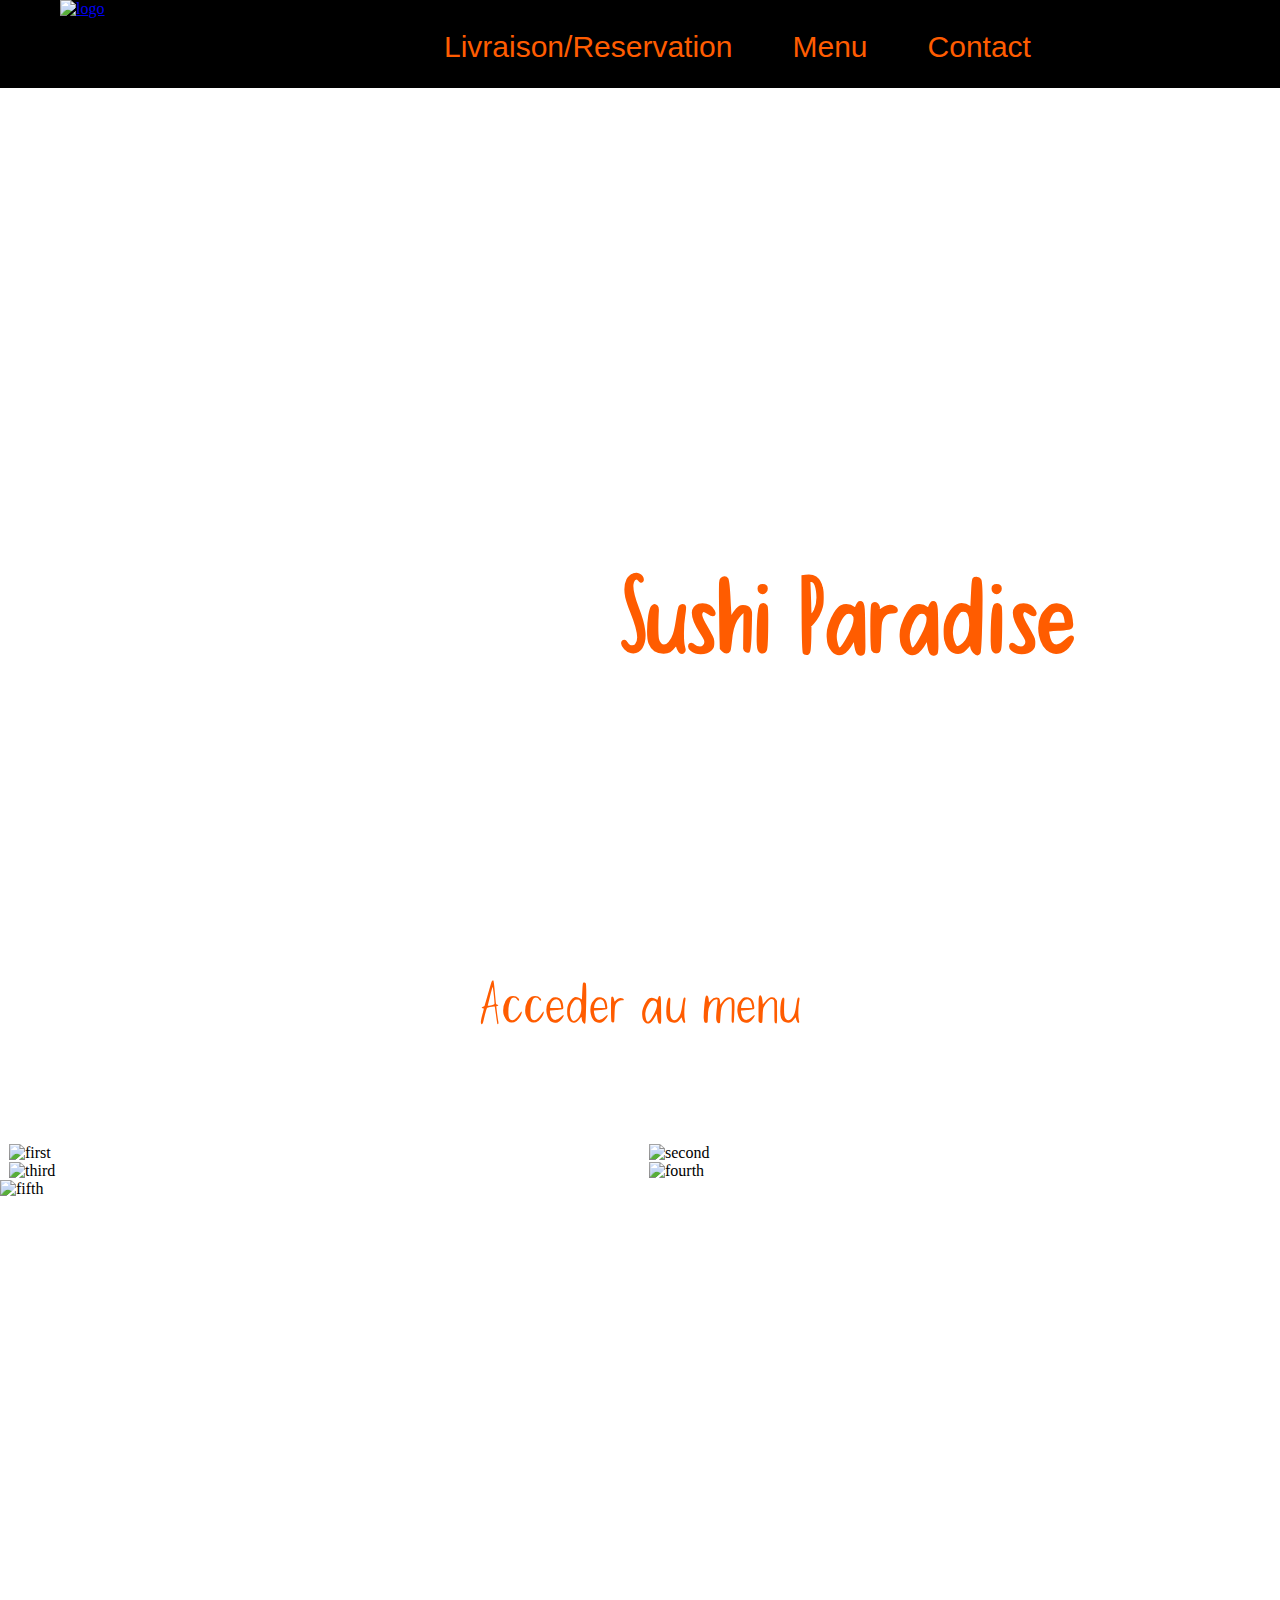
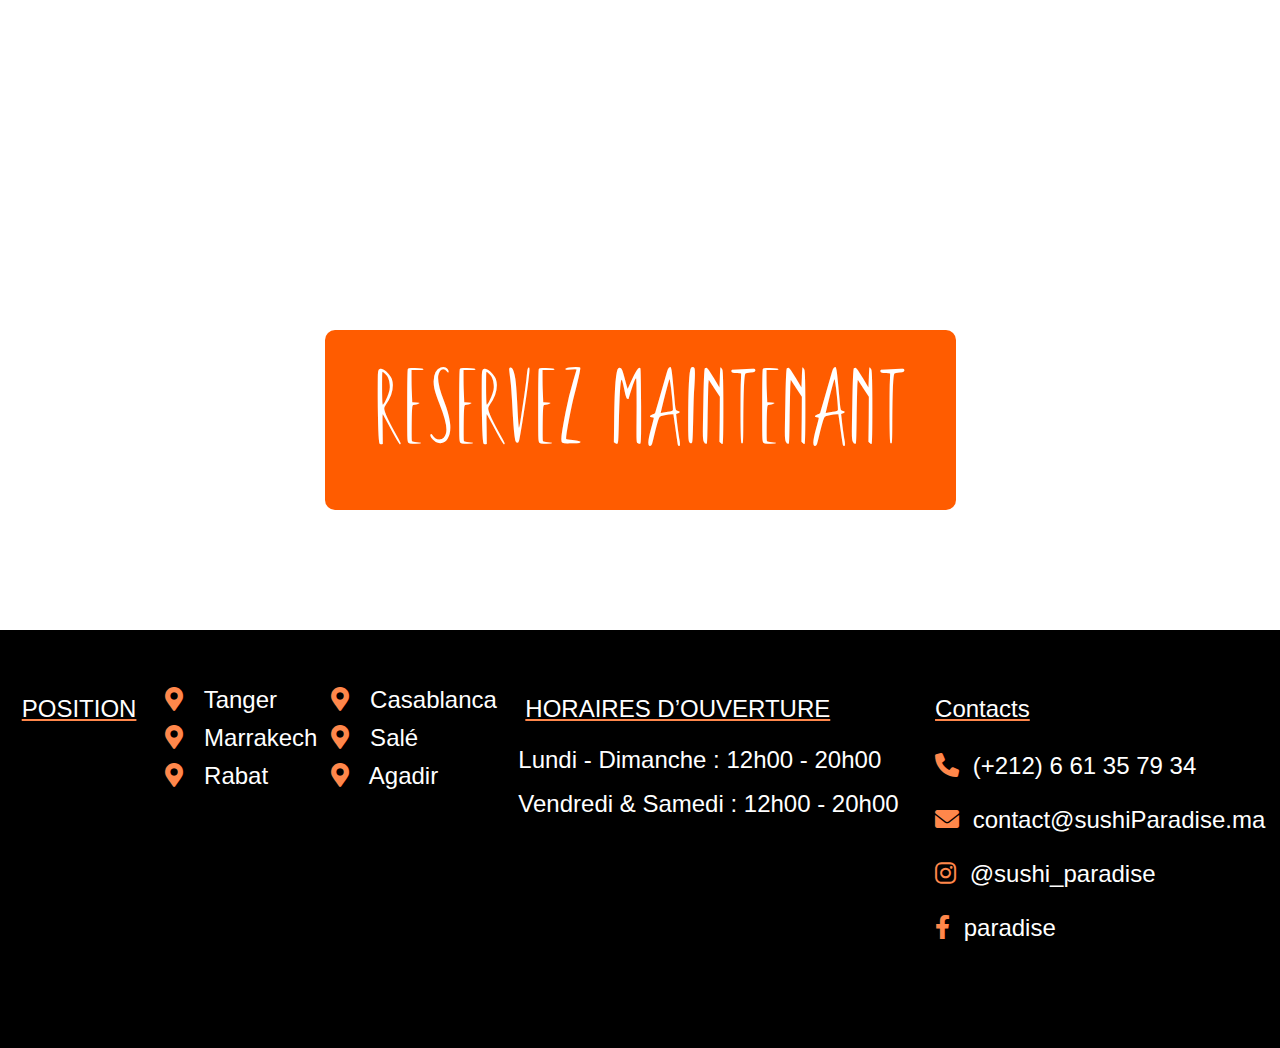
==== Main/Index.html @ a2cfa4f9 "sad" ====
<!DOCTYPE html>
<html lang="en">
<head>
    <meta charset="UTF-8">
    <meta http-equiv="X-UA-Compatible" content="IE=edge">
    <meta name="viewport" content="width=device-width, initial-scale=1.0">
    <link rel="icon" href="Assets/Icons/Logo.png">
    <link rel="font" href="assets">
    <link rel="stylesheet" href="Style-index.css">
    <link rel="stylesheet" href="Assets/Icons/fontawesome-free-6.0.0-beta2-web/css/all.css">
    <title>Sushi Paradise|Acceuil</title>

</head>

<body>
    <header>
    <nav>
        <a href="Index.html"><img alt="logo" id="navlogo" src="assets/Icons/Logo.png"></a>
        <ul id="navlist">
            <li><a class="nav_a" href="#">Livraison/Reservation</a></li>
            <li><a class="nav_a" href="menu.html">Menu</a></li>
            <li><a class="nav_a" href="#">Contact</a></li>
        </ul>
    </nav>
    <div class="header-second-section">

    </div>
    <h1>VOTRE REPERE JAPONAIS AU MAROC</h1>
</header>
         
  
    

    <main>
        <div id="wellcome">
            <h1>Bienvenue a <span id="wcword"><a href="#">Sushi Paradise</a></span></h1>

                <p>Un ensemble de packages de compositions et de créations <br>
                pleines de générosité, de saveur, de subtilité gustative et <br>
               de ressources pour le bien être.</p>

               <p>
                Le concept de restauration de Paradise Sushi a depuis plusieurs années, <br>
                séduit de nombreuses personnes en adaptant avec <br>
               succès les classiques des recettes japonaises au palais oriental, <br>
               et cela d’une façon personnalisée en créant de toutes nouvelles recettes. <br>
               </p>

               <a href="menu.html"><button id="wlcmBtn">Acceder au menu</button></a>
        </div>

        <div id="gallery">
            <section id="left-section">
                <img id="gr1" src="Assets/images/main-images/gr1.jpg" alt="first">
                <img id="gr3" src="Assets/images/main-images/gr3.jpg" alt="third"> 
            </section>

            <section id="right-section">
                <img id="gr2" src="Assets/images/main-images/gr2.jpg" alt="second">
                <img id="gr4" src="Assets/images/main-images/gr4.jpg" alt="fourth">
            </section>

            <section>
                <img id="gr5" src="Assets/images/main-images/gr5.jpg" alt="fifth">
            </section>
        </div>

        <div id="reservation-btn">
            <a href="reservaion.html"><button>RESERVEZ MAINTENANT</button></a>
        </div>
    </main>

    <footer>
        <ul class="footer-items">
            <span class="footer-title">POSITION</span>
            <div>
                <li><i><i class="fa-solid fa-location-dot"></i></i> Tanger</li>
                <li><i><i class="fa-solid fa-location-dot"></i></i> Marrakech</li>
                <li><i><i class="fa-solid fa-location-dot"></i></i> Rabat</li>
            </div>

            <div>
                <li><i><i class="fa-solid fa-location-dot"></i></i> Casablanca</li>
                <li><i><i class="fa-solid fa-location-dot"></i></i> Salé</li>
                <li><i><i class="fa-solid fa-location-dot"></i></i> Agadir</li>
            </div>
        </ul>

        <ul class="footer-items">
                <span class="footer-title">HORAIRES D’OUVERTURE</span>
                <li>Lundi - Dimanche : 12h00 - 20h00</li>
                <li>Vendredi & Samedi : 12h00 - 20h00</li>
        </ul>

        <ul class="footer-items">
            <span class="footer-title">Contacts</span>
            
            <li> <i class="fa-solid fa-phone"></i> (+212) 6 61 35 79 34</li>
            <li> <i class="fa-solid fa-envelope"></i> contact@sushiParadise.ma</li>
            <li> <i class="fa-brands fa-instagram"></i> @sushi_paradise</li>
            <li> <i class="fab fa-facebook-f"></i>  paradise</li>
        </ul>
    </footer>
</body>

</html>
---- Main/Style-index.css ----
* {
    padding: 0 ;
    margin:  0;
    box-sizing: border-box;
}
@font-face {
    font-family: "rubik";
    src: url(Assets/fonts/Rubik-VariableFont_wght.ttf) format("ttf");
}

@font-face {
    font-family: "sushi";
    src: url(Assets/fonts/FATRIN\ Sushi\ DAY\ Demo.ttf);
}

@font-face {
    font-family: "peach";
    src: url(Assets/fonts/PeachesForBreakfast-Regular.otf);
}

@font-face {
    font-family: "oxygen";
    src: url(Assets/fonts/Oxygen-Regular.ttf);
}

nav{   
background-color: #000;
    left: 0;
    top: 0;
 display: grid;
 grid-template-columns: 30% 70%;
 position: fixed;
 height: 88px;
 width: 100%;
}

#navlogo{
    width: 126px;
    height: 96px;
    margin-left: 60px;
}

#navlist{
    display: flex;
    margin: 9px;
    grid-row-start: 1;
    grid-column-start: 2;
    margin-top: 30px;
    margin-left: 30px;
}

.nav_a{
    font-family: "rubik", sans-serif;
    color: #FF5C00;
    list-style: none;
    text-decoration: none;
    padding: 30px;
    text-align: center;
    font-weight: 400;
    font-size: 30px;

}

.nav_a:hover{
    color: #ff8f4e;
}


/*Header*/

header{
    display: grid;
    grid-template-rows: 50% 50%;
    background-repeat: no-repeat;
    background-image: url("assets/images/main-images/header.jpg");
    background-size: 1280px 514px;
    height: 514px;
    width: 100%;
    margin-top: 50px;
}

header h1{
    color: #fff;
    font-family: "peach", sans-serif;
    font-size: 144px;
    margin: 0;
    margin-top: 100px;
    text-align: center;
    grid-row-start: 2;
    width: 100%;
}




.header-second-section {
    width: 100%;
    height: 514px;
    background: url(assets/images/main-images/header.jpg) no-repeat center center;
    background-size: cover;
}






/*main starts here*/


/* first div */
#wellcome{
    background-image: url("assets/images/main-images/elegant-black-background-vector-illustration-260nw-1432953857.jpg");
    background-size: 1280px 700px;
    background-repeat: no-repeat;
    height: 580px;
    text-align: center;
}

#wellcome h1{
    color: #fff;
    font-family: "peach", sans-serif;
    font-size: 144px;
    text-align: center;
    margin: 0px;
}

#wellcome h1 span a{
    color: #FF5C00;
    font-size: 144px;
    text-decoration: none;
}

#wellcome h1 span a:hover{
    color: #ff8f4e;
}

#wellcome p{
    color: #fff;
    text-align: center;
    font-family: "oxygen", sans-serif;
    margin: 40px;
      
}

#wlcmBtn{
    color: #FF5C00;
    text-decoration: none;
    font-family: "peach", sans-serif;
    font-size: 80px;
    padding: 20px;
    border: solid 2px #fff;
    border-radius: 10px;
    margin: auto;
    width: fit-content;
    background: none;
    cursor: pointer;
    margin: 20px;
    margin-top: 0;
}

#wlcmBtn:hover{
    color: #ff8f4e;
    background-color: #000;
}



/* second div */

#gallery{
    display: grid;
    grid-template-columns: 50% 50%;
    background: url(assets/images/main-images/elegant-black-background-vector-illustration-260nw-1432953857.jpg) no-repeat center center;
    background-size: cover;
}

img{
    margin: auto;
    display: block;
}

#gallery img{
    object-fit: cover;
}

#left-section{
    display: grid;
    grid-template-rows: 50% 50%;
}

#right-section{
    display: grid;
    grid-template-rows: 50% 50%;
}

#gr1{
    width: 622px;
    height: fit-content;
}

#gr2{
    width: 622px;
    height: fit-content;
}

#gr3{
    width: 622px;
    height: fit-content;
    object-fit: cover;

}

#gr4{
    width: 622px;
    height: fit-content;
}

#gr5{
    width: 1220px;
    height: 650px;
    margin-right: 20px;
}

/* reservation */

#reservation-btn{
    background: url(assets/images/main-images/elegant-black-background-vector-illustration-260nw-1432953857.jpg) no-repeat center center;
    background-size: cover;
    height: 400px;
    text-align: center;

}

#reservation-btn button{
    border: none;
    background-color: #FF5C00;
    color: #fff;
    font-family: "peach", sans-serif;
    font-size: 144px;
    padding-right: 50px;
    padding-left: 50px;
    height: 180px;
    margin-top: 100px;
    width: fit-content;
    cursor: pointer;
    border-radius: 10px;
}

#reservation-btn button:hover{
    background-color: #ff8f4e;
    color: #000;
}

/* Footer */

footer{
    height: 418px;
    background-color: #000;
    display: flex;
    font-family: "rubik", sans-serif;
    justify-content: space-around;
}

footer ul{
    display: flex;
    flex-direction: column;
    margin-top: 50px;
}

footer li{
    padding: 8px;
}

footer ul:first-child{
     display: flex;
     flex-direction: row;
}

footer ul div{
height: fit-content;
}

footer ul div li{
    width: fit-content;
    padding: 0;
    left: 0;
}

footer i{
    color: #FF874B;
    margin: 7px;
}

.footer-items{
    color: #fff;
    font-size: 24px;
    list-style: none;
}

.footer-title{
    text-decoration: underline #FF874B;
    color: #fff;
    font-family: "rubik", sans-serif;
    font-size: 24px;
    padding: 15px;
    height: fit-content;
}
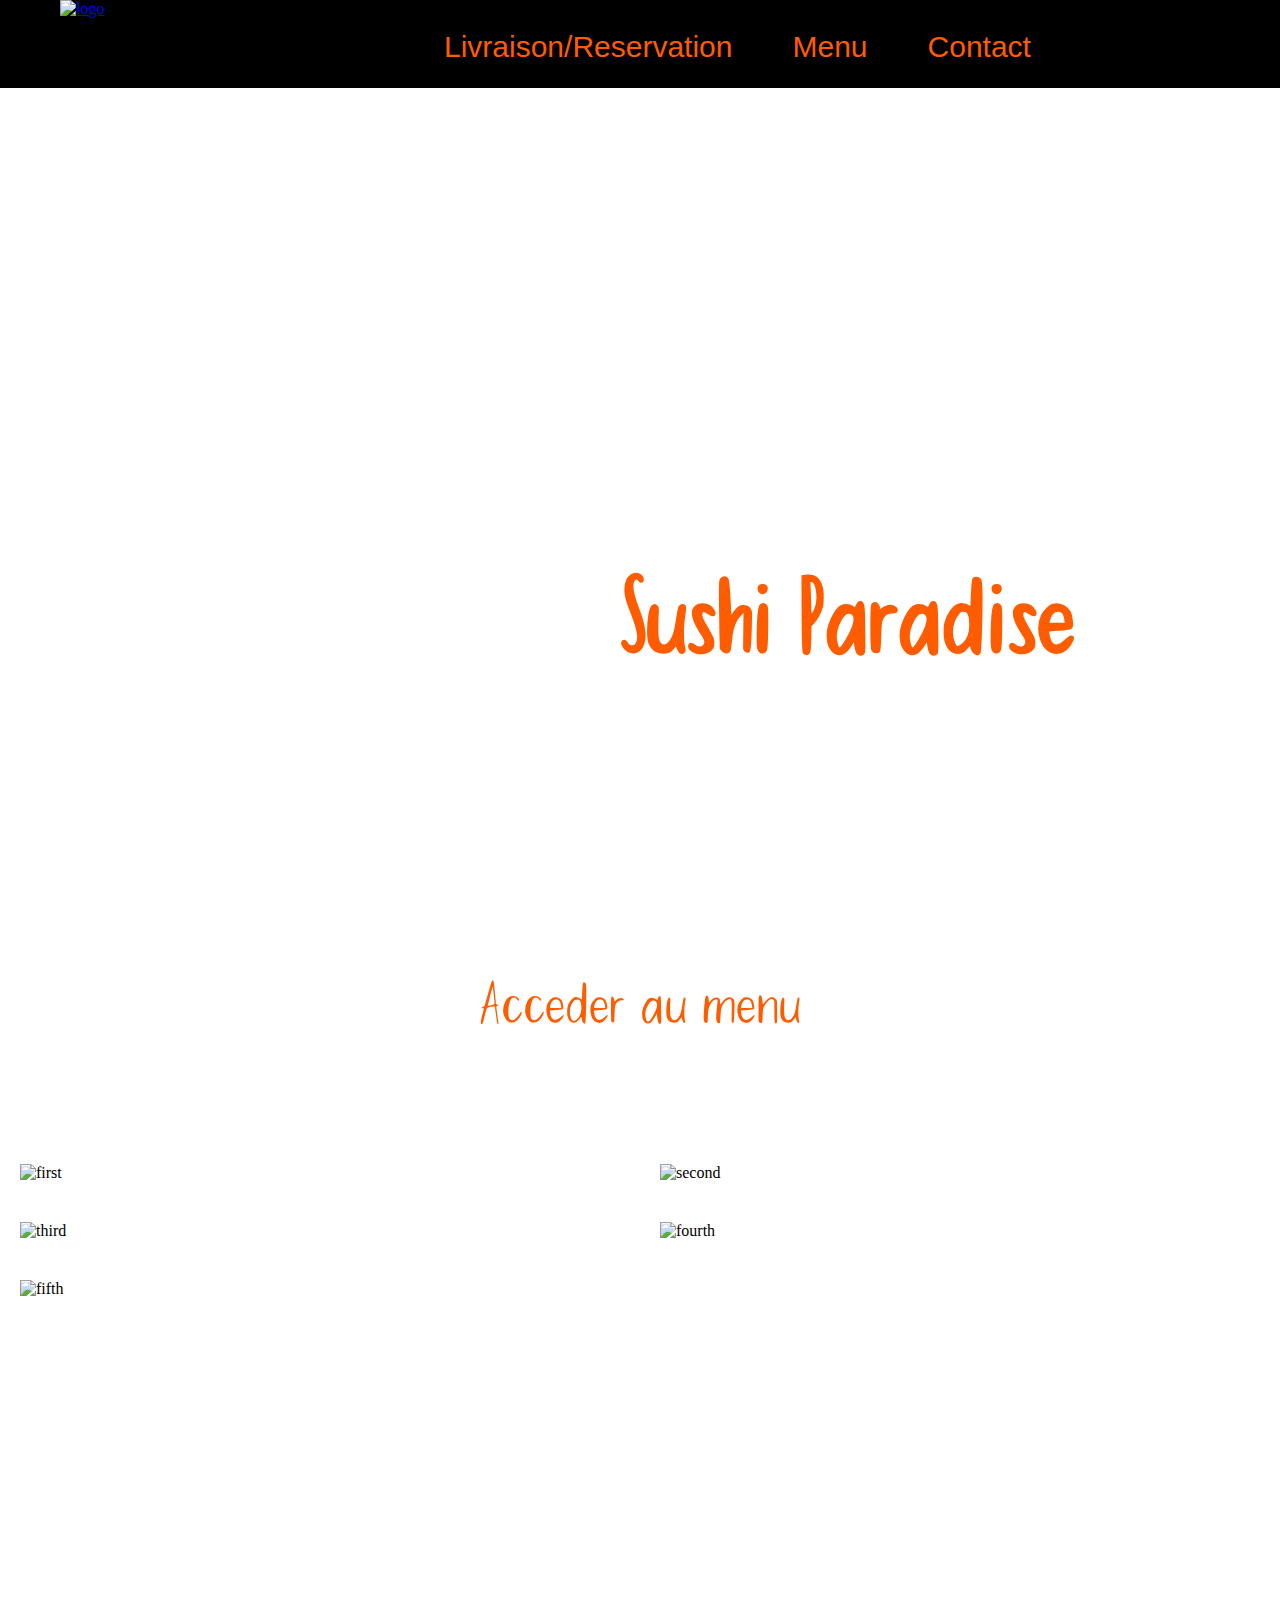
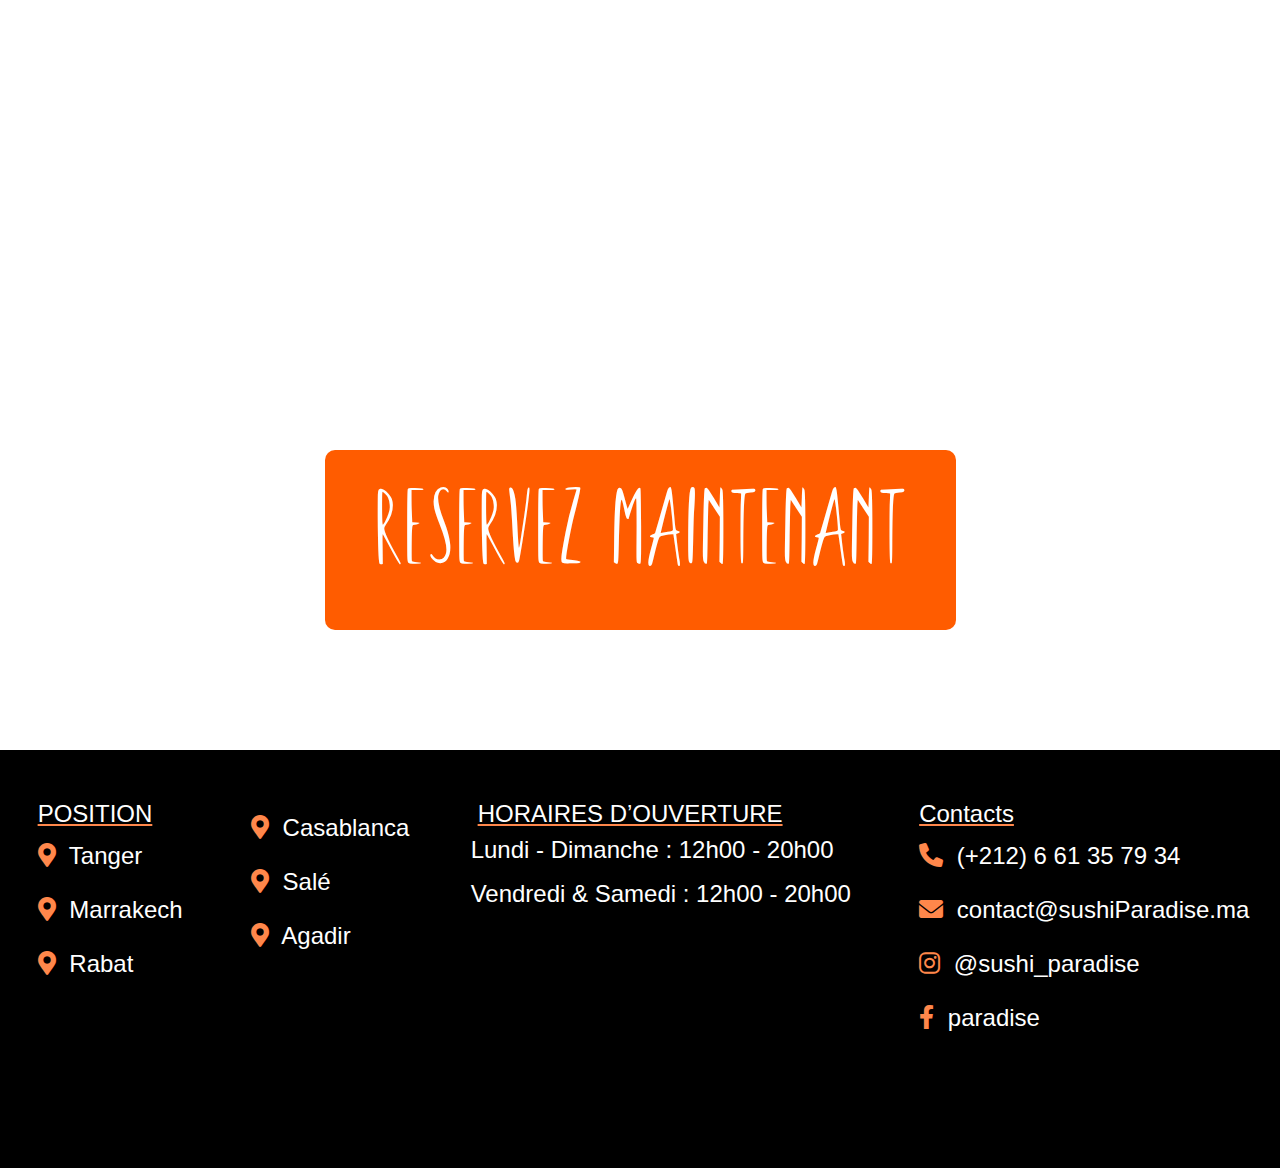
==== commit be3360cd: "Add files via upload" ====
--- a/Main/Index.html
+++ b/Main/Index.html
@@ -1,106 +1,105 @@
-<!DOCTYPE html>
-<html lang="en">
-<head>
-    <meta charset="UTF-8">
-    <meta http-equiv="X-UA-Compatible" content="IE=edge">
-    <meta name="viewport" content="width=device-width, initial-scale=1.0">
-    <link rel="icon" href="Assets/Icons/Logo.png">
-    <link rel="font" href="assets">
-    <link rel="stylesheet" href="Style-index.css">
-    <link rel="stylesheet" href="Assets/Icons/fontawesome-free-6.0.0-beta2-web/css/all.css">
-    <title>Sushi Paradise|Acceuil</title>
-
-</head>
-
-<body>
-    <header>
-    <nav>
-        <a href="Index.html"><img alt="logo" id="navlogo" src="assets/Icons/Logo.png"></a>
-        <ul id="navlist">
-            <li><a class="nav_a" href="#">Livraison/Reservation</a></li>
-            <li><a class="nav_a" href="menu.html">Menu</a></li>
-            <li><a class="nav_a" href="#">Contact</a></li>
-        </ul>
-    </nav>
-    <div class="header-second-section">
-
-    </div>
-    <h1>VOTRE REPERE JAPONAIS AU MAROC</h1>
-</header>
-         
-  
-    
-
-    <main>
-        <div id="wellcome">
-            <h1>Bienvenue a <span id="wcword"><a href="#">Sushi Paradise</a></span></h1>
-
-                <p>Un ensemble de packages de compositions et de créations <br>
-                pleines de générosité, de saveur, de subtilité gustative et <br>
-               de ressources pour le bien être.</p>
-
-               <p>
-                Le concept de restauration de Paradise Sushi a depuis plusieurs années, <br>
-                séduit de nombreuses personnes en adaptant avec <br>
-               succès les classiques des recettes japonaises au palais oriental, <br>
-               et cela d’une façon personnalisée en créant de toutes nouvelles recettes. <br>
-               </p>
-
-               <a href="menu.html"><button id="wlcmBtn">Acceder au menu</button></a>
-        </div>
-
-        <div id="gallery">
-            <section id="left-section">
-                <img id="gr1" src="Assets/images/main-images/gr1.jpg" alt="first">
-                <img id="gr3" src="Assets/images/main-images/gr3.jpg" alt="third"> 
-            </section>
-
-            <section id="right-section">
-                <img id="gr2" src="Assets/images/main-images/gr2.jpg" alt="second">
-                <img id="gr4" src="Assets/images/main-images/gr4.jpg" alt="fourth">
-            </section>
-
-            <section>
-                <img id="gr5" src="Assets/images/main-images/gr5.jpg" alt="fifth">
-            </section>
-        </div>
-
-        <div id="reservation-btn">
-            <a href="reservaion.html"><button>RESERVEZ MAINTENANT</button></a>
-        </div>
-    </main>
-
-    <footer>
-        <ul class="footer-items">
-            <span class="footer-title">POSITION</span>
-            <div>
-                <li><i><i class="fa-solid fa-location-dot"></i></i> Tanger</li>
-                <li><i><i class="fa-solid fa-location-dot"></i></i> Marrakech</li>
-                <li><i><i class="fa-solid fa-location-dot"></i></i> Rabat</li>
-            </div>
-
-            <div>
-                <li><i><i class="fa-solid fa-location-dot"></i></i> Casablanca</li>
-                <li><i><i class="fa-solid fa-location-dot"></i></i> Salé</li>
-                <li><i><i class="fa-solid fa-location-dot"></i></i> Agadir</li>
-            </div>
-        </ul>
-
-        <ul class="footer-items">
-                <span class="footer-title">HORAIRES D’OUVERTURE</span>
-                <li>Lundi - Dimanche : 12h00 - 20h00</li>
-                <li>Vendredi & Samedi : 12h00 - 20h00</li>
-        </ul>
-
-        <ul class="footer-items">
-            <span class="footer-title">Contacts</span>
-            
-            <li> <i class="fa-solid fa-phone"></i> (+212) 6 61 35 79 34</li>
-            <li> <i class="fa-solid fa-envelope"></i> contact@sushiParadise.ma</li>
-            <li> <i class="fa-brands fa-instagram"></i> @sushi_paradise</li>
-            <li> <i class="fab fa-facebook-f"></i>  paradise</li>
-        </ul>
-    </footer>
-</body>
-
+<!DOCTYPE html>
+<html lang="en">
+<head>
+    <meta charset="UTF-8">
+    <meta http-equiv="X-UA-Compatible" content="IE=edge">
+    <meta name="viewport" content="width=device-width, initial-scale=1.0">
+    <link rel="icon" href="Assets/Icons/Logo.png">
+    <link rel="font" href="assets">
+    <link rel="stylesheet" href="Style-index.css">
+    <link rel="stylesheet" href="Assets/Icons/fontawesome-free-6.0.0-beta2-web/css/all.css">
+    <title>Sushi Paradise|Acceuil</title>
+
+</head>
+
+<body>
+    <header>
+    <nav>
+        <a href="Index.html"><img alt="logo" id="navlogo" src="assets/Icons/Logo.png"></a>
+        <ul id="navlist">
+            <li><a class="nav_a" href="#">Livraison/Reservation</a></li>
+            <li><a class="nav_a" href="menu.html">Menu</a></li>
+            <li><a class="nav_a" href="#">Contact</a></li>
+        </ul>
+    </nav>
+    <div class="header-second-section">
+
+    </div>
+    <h1>VOTRE REPERE JAPONAIS AU MAROC</h1>
+</header>
+         
+  
+    
+
+    <main>
+        <div id="wellcome">
+            <h1>Bienvenue a <span id="wcword"><a href="#">Sushi Paradise</a></span></h1>
+
+                <p>Un ensemble de packages de compositions et de créations <br>
+                pleines de générosité, de saveur, de subtilité gustative et <br>
+               de ressources pour le bien être.</p>
+
+               <p>
+                Le concept de restauration de Paradise Sushi a depuis plusieurs années, <br>
+                séduit de nombreuses personnes en adaptant avec <br>
+               succès les classiques des recettes japonaises au palais oriental, <br>
+               et cela d’une façon personnalisée en créant de toutes nouvelles recettes. <br>
+               </p>
+
+               <a href="menu.html"><button id="wlcmBtn">Acceder au menu</button></a>
+        </div>
+
+        <div id="gallery">
+            <section id="left-section">
+                <img id="gr1" src="Assets/images/main-images/gr1.jpg" alt="first">
+                <img id="gr3" src="Assets/images/main-images/gr3.jpg" alt="third"> 
+            </section>
+
+            <section id="right-section">
+                <img id="gr2" src="Assets/images/main-images/gr2.jpg" alt="second">
+                <img id="gr4" src="Assets/images/main-images/gr4.jpg" alt="fourth">
+            </section>
+
+            <section>
+                <img id="gr5" src="Assets/images/main-images/gr5.jpg" alt="fifth">
+            </section>
+        </div>
+
+        <div id="reservation-btn">
+            <a href="reservaion.html"><button>RESERVEZ MAINTENANT</button></a>
+        </div>
+    </main>
+
+    <footer> 
+        <ul class="footer-items">
+            <span class="footer-title">POSITION</span>
+        <li><i class="fa-solid fa-location-dot"></i> Tanger</li>
+        <li><i class="fa-solid fa-location-dot"></i> Marrakech</li>
+        <li><i class="fa-solid fa-location-dot"></i> Rabat</li>
+        </ul>
+
+        <ul class="footer-items">
+        <li><i class="fa-solid fa-location-dot"></i> Casablanca</li>
+        <li><i class="fa-solid fa-location-dot"></i> Salé</li>
+        <li><i class="fa-solid fa-location-dot"></i> Agadir</li>
+        </ul>
+
+<ul class="footer-items">
+        <span class="footer-title">HORAIRES D’OUVERTURE</span>
+        <li>Lundi - Dimanche : 12h00 - 20h00</li>
+        <li>Vendredi & Samedi : 12h00 - 20h00</li>
+</ul>
+
+
+<ul class="footer-items">
+    <span class="footer-title">Contacts</span>
+    <li> <i class="fa-solid fa-phone"></i> (+212) 6 61 35 79 34</li>
+    <li> <i class="fa-solid fa-envelope"></i> contact@sushiParadise.ma</li>
+    <li> <i class="fa-brands fa-instagram"></i> @sushi_paradise</li>
+    <li> <i class="fab fa-facebook-f"></i>  paradise</li>
+</ul>
+
+</footer>
+</body>
+
 </html>--- a/Main/Style-index.css
+++ b/Main/Style-index.css
@@ -1,308 +1,449 @@
-* {
-    padding: 0 ;
-    margin:  0;
-    box-sizing: border-box;
-}
-@font-face {
-    font-family: "rubik";
-    src: url(Assets/fonts/Rubik-VariableFont_wght.ttf) format("ttf");
-}
-
-@font-face {
-    font-family: "sushi";
-    src: url(Assets/fonts/FATRIN\ Sushi\ DAY\ Demo.ttf);
-}
-
-@font-face {
-    font-family: "peach";
-    src: url(Assets/fonts/PeachesForBreakfast-Regular.otf);
-}
-
-@font-face {
-    font-family: "oxygen";
-    src: url(Assets/fonts/Oxygen-Regular.ttf);
-}
-
-nav{   
-background-color: #000;
-    left: 0;
-    top: 0;
- display: grid;
- grid-template-columns: 30% 70%;
- position: fixed;
- height: 88px;
- width: 100%;
-}
-
-#navlogo{
-    width: 126px;
-    height: 96px;
-    margin-left: 60px;
-}
-
-#navlist{
-    display: flex;
-    margin: 9px;
-    grid-row-start: 1;
-    grid-column-start: 2;
-    margin-top: 30px;
-    margin-left: 30px;
-}
-
-.nav_a{
-    font-family: "rubik", sans-serif;
-    color: #FF5C00;
-    list-style: none;
-    text-decoration: none;
-    padding: 30px;
-    text-align: center;
-    font-weight: 400;
-    font-size: 30px;
-
-}
-
-.nav_a:hover{
-    color: #ff8f4e;
-}
-
-
-/*Header*/
-
-header{
-    display: grid;
-    grid-template-rows: 50% 50%;
-    background-repeat: no-repeat;
-    background-image: url("assets/images/main-images/header.jpg");
-    background-size: 1280px 514px;
-    height: 514px;
-    width: 100%;
-    margin-top: 50px;
-}
-
-header h1{
-    color: #fff;
-    font-family: "peach", sans-serif;
-    font-size: 144px;
-    margin: 0;
-    margin-top: 100px;
-    text-align: center;
-    grid-row-start: 2;
-    width: 100%;
-}
-
-
-
-
-.header-second-section {
-    width: 100%;
-    height: 514px;
-    background: url(assets/images/main-images/header.jpg) no-repeat center center;
-    background-size: cover;
-}
-
-
-
-
-
-
-/*main starts here*/
-
-
-/* first div */
-#wellcome{
-    background-image: url("assets/images/main-images/elegant-black-background-vector-illustration-260nw-1432953857.jpg");
-    background-size: 1280px 700px;
-    background-repeat: no-repeat;
-    height: 580px;
-    text-align: center;
-}
-
-#wellcome h1{
-    color: #fff;
-    font-family: "peach", sans-serif;
-    font-size: 144px;
-    text-align: center;
-    margin: 0px;
-}
-
-#wellcome h1 span a{
-    color: #FF5C00;
-    font-size: 144px;
-    text-decoration: none;
-}
-
-#wellcome h1 span a:hover{
-    color: #ff8f4e;
-}
-
-#wellcome p{
-    color: #fff;
-    text-align: center;
-    font-family: "oxygen", sans-serif;
-    margin: 40px;
-      
-}
-
-#wlcmBtn{
-    color: #FF5C00;
-    text-decoration: none;
-    font-family: "peach", sans-serif;
-    font-size: 80px;
-    padding: 20px;
-    border: solid 2px #fff;
-    border-radius: 10px;
-    margin: auto;
-    width: fit-content;
-    background: none;
-    cursor: pointer;
-    margin: 20px;
-    margin-top: 0;
-}
-
-#wlcmBtn:hover{
-    color: #ff8f4e;
-    background-color: #000;
-}
-
-
-
-/* second div */
-
-#gallery{
-    display: grid;
-    grid-template-columns: 50% 50%;
-    background: url(assets/images/main-images/elegant-black-background-vector-illustration-260nw-1432953857.jpg) no-repeat center center;
-    background-size: cover;
-}
-
-img{
-    margin: auto;
-    display: block;
-}
-
-#gallery img{
-    object-fit: cover;
-}
-
-#left-section{
-    display: grid;
-    grid-template-rows: 50% 50%;
-}
-
-#right-section{
-    display: grid;
-    grid-template-rows: 50% 50%;
-}
-
-#gr1{
-    width: 622px;
-    height: fit-content;
-}
-
-#gr2{
-    width: 622px;
-    height: fit-content;
-}
-
-#gr3{
-    width: 622px;
-    height: fit-content;
-    object-fit: cover;
-
-}
-
-#gr4{
-    width: 622px;
-    height: fit-content;
-}
-
-#gr5{
-    width: 1220px;
-    height: 650px;
-    margin-right: 20px;
-}
-
-/* reservation */
-
-#reservation-btn{
-    background: url(assets/images/main-images/elegant-black-background-vector-illustration-260nw-1432953857.jpg) no-repeat center center;
-    background-size: cover;
-    height: 400px;
-    text-align: center;
-
-}
-
-#reservation-btn button{
-    border: none;
-    background-color: #FF5C00;
-    color: #fff;
-    font-family: "peach", sans-serif;
-    font-size: 144px;
-    padding-right: 50px;
-    padding-left: 50px;
-    height: 180px;
-    margin-top: 100px;
-    width: fit-content;
-    cursor: pointer;
-    border-radius: 10px;
-}
-
-#reservation-btn button:hover{
-    background-color: #ff8f4e;
-    color: #000;
-}
-
-/* Footer */
-
-footer{
-    height: 418px;
-    background-color: #000;
-    display: flex;
-    font-family: "rubik", sans-serif;
-    justify-content: space-around;
-}
-
-footer ul{
-    display: flex;
-    flex-direction: column;
-    margin-top: 50px;
-}
-
-footer li{
-    padding: 8px;
-}
-
-footer ul:first-child{
-     display: flex;
-     flex-direction: row;
-}
-
-footer ul div{
-height: fit-content;
-}
-
-footer ul div li{
-    width: fit-content;
-    padding: 0;
-    left: 0;
-}
-
-footer i{
-    color: #FF874B;
-    margin: 7px;
-}
-
-.footer-items{
-    color: #fff;
-    font-size: 24px;
-    list-style: none;
-}
-
-.footer-title{
-    text-decoration: underline #FF874B;
-    color: #fff;
-    font-family: "rubik", sans-serif;
-    font-size: 24px;
-    padding: 15px;
-    height: fit-content;
-}+* {
+    padding: 0 ;
+    margin:  0;
+    box-sizing: border-box;
+}
+@font-face {
+    font-family: "rubik";
+    src: url(Assets/fonts/Rubik-VariableFont_wght.ttf) format("ttf");
+}
+
+@font-face {
+    font-family: "sushi";
+    src: url(Assets/fonts/FATRIN\ Sushi\ DAY\ Demo.ttf);
+}
+
+@font-face {
+    font-family: "peach";
+    src: url(Assets/fonts/PeachesForBreakfast-Regular.otf);
+}
+
+@font-face {
+    font-family: "oxygen";
+    src: url(Assets/fonts/Oxygen-Regular.ttf);
+}
+
+nav{   
+background-color: #000;
+    left: 0;
+    top: 0;
+ display: grid;
+ grid-template-columns: 30% 70%;
+ position: fixed;
+ height: 88px;
+ width: 100%;
+}
+
+#navlogo{
+    width: 126px;
+    height: 96px;
+    margin-left: 60px;
+}
+
+#navlist{
+    display: flex;
+    margin: 9px;
+    grid-row-start: 1;
+    grid-column-start: 2;
+    margin-top: 30px;
+    margin-left: 30px;
+}
+
+.nav_a{
+    font-family: "rubik", sans-serif;
+    color: #FF5C00;
+    list-style: none;
+    text-decoration: none;
+    padding: 30px;
+    text-align: center;
+    font-weight: 400;
+    font-size: 30px;
+
+}
+
+.nav_a:hover{
+    color: #ff8f4e;
+}
+
+
+/*Header*/
+
+header{
+    display: grid;
+    grid-template-rows: 50% 50%;
+    background-repeat: no-repeat;
+    background-image: url("assets/images/main-images/header.jpg");
+    background-size: 1280px 514px;
+    height: 514px;
+    width: 100%;
+    margin-top: 50px;
+}
+
+header h1{
+    color: #fff;
+    font-family: "peach", sans-serif;
+    font-size: 144px;
+    margin: 0;
+    margin-top: 100px;
+    text-align: center;
+    grid-row-start: 2;
+    width: 100%;
+}
+
+
+
+
+.header-second-section {
+    width: 100%;
+    height: 514px;
+    background: url(assets/images/main-images/header.jpg) no-repeat center center;
+    background-size: cover;
+}
+
+
+
+
+
+
+/*main starts here*/
+
+
+/* first div */
+#wellcome{
+    background-image: url("assets/images/main-images/elegant-black-background-vector-illustration-260nw-1432953857.jpg");
+    background-size: 1280px 700px;
+    background-repeat: no-repeat;
+    height: 580px;
+    text-align: center;
+}
+
+#wellcome h1{
+    color: #fff;
+    font-family: "peach", sans-serif;
+    font-size: 144px;
+    text-align: center;
+    margin: 0px;
+}
+
+#wellcome h1 span a{
+    color: #FF5C00;
+    font-size: 144px;
+    text-decoration: none;
+}
+
+#wellcome h1 span a:hover{
+    color: #ff8f4e;
+}
+
+#wellcome p{
+    color: #fff;
+    text-align: center;
+    font-family: "oxygen", sans-serif;
+    margin: 40px;
+      
+}
+
+#wlcmBtn{
+    color: #FF5C00;
+    text-decoration: none;
+    font-family: "peach", sans-serif;
+    font-size: 80px;
+    padding: 20px;
+    border: solid 2px #fff;
+    border-radius: 10px;
+    margin: auto;
+    width: fit-content;
+    background: none;
+    cursor: pointer;
+    margin: 20px;
+    margin-top: 0;
+}
+
+#wlcmBtn:hover{
+    color: #ff8f4e;
+    background-color: #000;
+}
+
+
+
+/* second div */
+
+#gallery{
+    display: grid;
+    grid-template-columns: 50% 50%;
+    background: url(assets/images/main-images/elegant-black-background-vector-illustration-260nw-1432953857.jpg) no-repeat center center;
+    background-size: cover;
+}
+
+img{
+    margin: auto;
+    display: block;
+}
+
+#gallery img{
+    object-fit: cover;
+}
+
+#left-section{
+    display: grid;
+    grid-template-rows: 50% 50%;
+}
+
+#right-section{
+    display: grid;
+    grid-template-rows: 50% 50%;
+}
+
+#gr1{
+    width: 622px;
+    height: fit-content;
+}
+
+#gr2{
+    width: 622px;
+    height: fit-content;
+}
+
+#gr3{
+    width: 622px;
+    height: fit-content;
+    object-fit: cover;
+
+}
+
+#gr4{
+    width: 622px;
+    height: fit-content;
+}
+
+#gr5{
+    width: 1220px;
+    height: 650px;
+    margin-right: 20px;
+}
+
+/* reservation */
+
+#reservation-btn{
+    background: url(assets/images/main-images/elegant-black-background-vector-illustration-260nw-1432953857.jpg) no-repeat center center;
+    background-size: cover;
+    height: 400px;
+    text-align: center;
+
+}
+
+#reservation-btn button{
+    border: none;
+    background-color: #FF5C00;
+    color: #fff;
+    font-family: "peach", sans-serif;
+    font-size: 144px;
+    padding-right: 50px;
+    padding-left: 50px;
+    height: 180px;
+    margin-top: 100px;
+    width: fit-content;
+    cursor: pointer;
+    border-radius: 10px;
+}
+
+#reservation-btn button:hover{
+    background-color: #ff8f4e;
+    color: #000;
+}
+
+/* Footer */
+
+main img{
+    display: flex;
+    justify-content: space-around;
+    margin-top: 200px;
+    margin: 20px;
+    width: 400px;
+}
+
+#top{
+   margin-top: 200px;
+}
+
+
+/* Footer */
+
+
+footer{
+   height: 418px;
+   background-color: #000;
+   display: flex;
+   font-family: "rubik", sans-serif;
+   justify-content: space-around;
+}
+
+footer ul{
+   display:    block;
+   flex-direction: column;
+   margin-top: 50px;
+}
+
+footer li{
+   padding: 8px;
+   width: fit-content;
+}
+
+
+footer i{
+   color: #FF874B;
+   margin: 7px;
+}
+
+
+.footer-items{
+   color: #fff;
+   font-size: 24px;
+   list-style: none;
+   margin-top: 50px;
+}
+
+.footer-title{
+   text-decoration: underline #FF874B;
+   color: #fff;
+   font-family: "rubik", sans-serif;
+   font-size: 24px;
+   padding: 15px;
+   height: fit-content;
+   width: fit-content;
+   text-align: center;
+}
+
+
+
+
+.icon{
+   display: none;
+}
+
+@media screen and (max-width:450px) {
+
+    
+    nav {
+        overflow: hidden;
+        position: relative;
+        height: 120px;
+      }
+      
+    
+      #navlist {
+        display: none;
+      }
+      
+      nav a {
+        color: white;
+        padding: 14px 16px;
+        text-decoration: none;
+        font-size: 17px;
+    
+      }
+      
+      nav a.icon {
+        display: block;
+        position: absolute;
+        right: 0;
+        top: 0;
+      }
+      
+        main img{
+            margin: 0px;
+            margin-left: 25px;
+            padding-bottom: 25px;
+            width: 400px;
+            }
+    
+        #navlogo{
+            width: 126px;
+            height: 96px;
+            margin-left: 0px;
+        }
+    
+    
+        main{
+            display: flex;
+            flex-direction: column;
+            background-size: 450px 1700px, 450px 1700px, 450px 1700px;
+            height: fit-content;
+    
+        }
+    
+        footer{
+            width: auto;
+            height: auto;
+            display: block;
+            padding: 15px;
+        }
+    
+        footer ul{
+            padding: 15px;
+        }
+    
+        .footer-items{
+            margin: 0;
+        }
+        #gallery{
+            width: fit-content;
+            height: fit-content;
+        }
+
+        header{
+
+            background-size: 450px 100%;
+            height: 514px;
+            width: 100%;
+            margin-top: 0px;
+        }
+
+        #reservation-btn{
+            height: 300px;
+            text-align: center;
+        
+        }
+        
+        #reservation-btn button{
+            font-size: 100px;
+            padding-right: 25px;
+            padding-left: 25px;
+            height: 180px;
+        }
+
+        #gr1{
+            width: 450px;
+            height: fit-content;
+        }
+        
+        #gr2{
+            width: 450px;
+            height: fit-content;
+        }
+        
+        #gr3{
+            width: 450px;
+            height: fit-content;
+            object-fit: cover;
+        
+        }
+        
+        #gr4{
+            width: 450px;
+            height: fit-content;
+        }
+        
+        #gr5{
+            width: 450px;
+            height: 300px;
+            margin-right: 20px;
+        }
+    
+    
+        
+    
+    
+        
+    }
+    